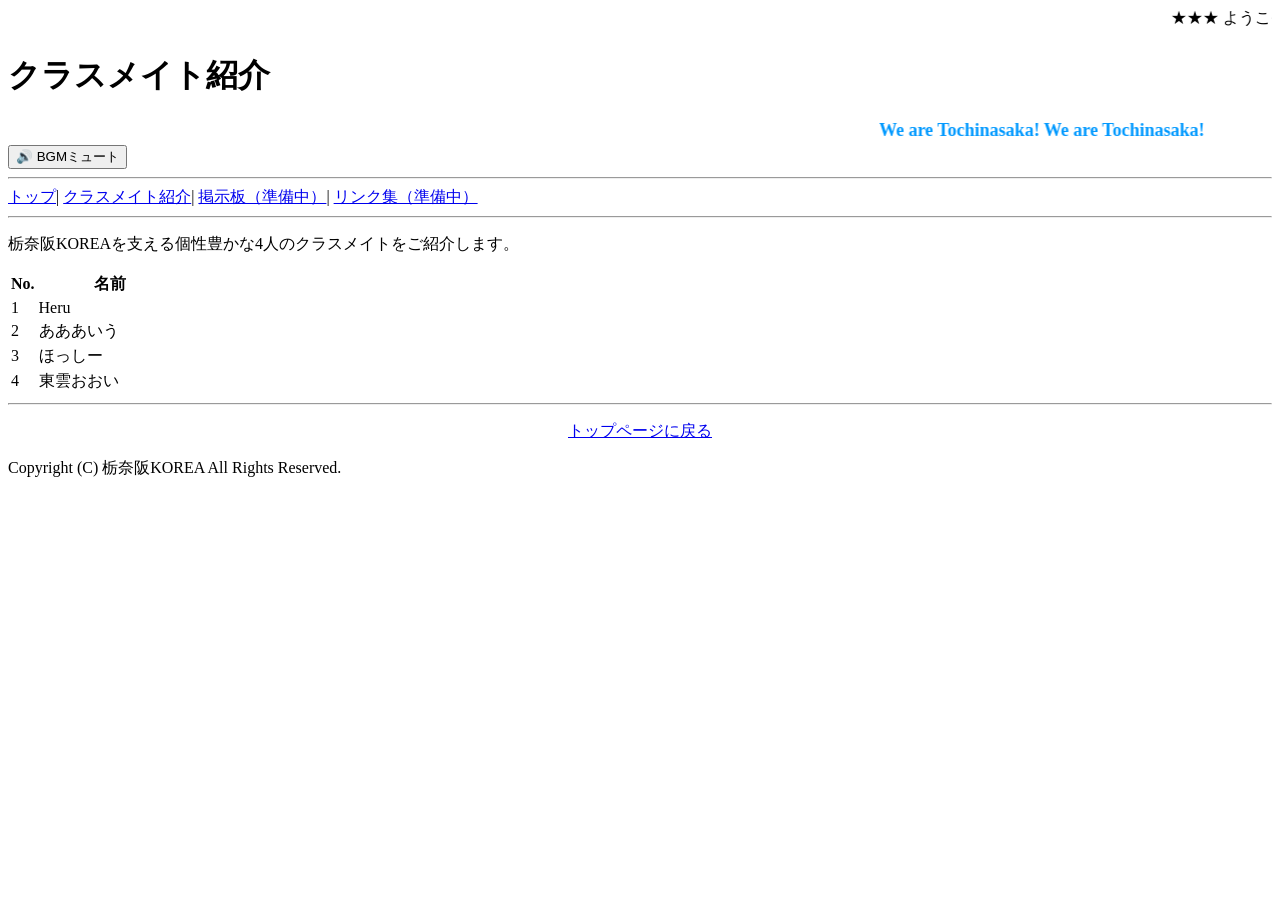
==== index.html @ 27d2e8a8 "Create index.html" ====
<!DOCTYPE html>
<html lang="ja">
<head>
<meta charset="UTF-8">
<title>クラスメイト紹介 - 栃奈阪KOREA</title>
<meta name="viewport" content="width=device-width, initial-scale=1.0">
<link rel="stylesheet" href="../style.css">
</head>
<body>

<audio id="bgmAudio" src="../assets/bgm.mp3" loop autoplay></audio>

<marquee class="header-marquee" scrollamount="6">★★★ ようこそ栃奈阪KOREAへ ★★★ We are Tochinasaka! ★★★ ようこそ栃奈阪KOREAへ ★★★</marquee>

<div class="wrap">

  <h1 class="title">クラスメイト紹介</h1>

  <marquee behavior="alternate" scrollamount="4" style="color:#0099ff; font-weight:bold; font-size:18px;">
    We are Tochinasaka! We are Tochinasaka!
  </marquee>

  <button id="muteBtn">🔊 BGMミュート</button>

  <hr class="dot">

  <nav class="linkbar">
    <a href="../index.html">トップ</a>|
    <a href="classmates.html">クラスメイト紹介</a>|
    <a href="#">掲示板（準備中）</a>|
    <a href="#">リンク集（準備中）</a>
  </nav>

  <hr class="dot">

  <p>
    栃奈阪KOREAを支える個性豊かな4人のクラスメイトをご紹介します。
  </p>

  <table class="classmates">
    <tr>
      <th style="width:15%;">No.</th>
      <th>名前</th>
    </tr>
    <tr>
      <td class="num">1</td>
      <td>Heru</td>
    </tr>
    <tr>
      <td class="num">2</td>
      <td>あああいう</td>
    </tr>
    <tr>
      <td class="num">3</td>
      <td>ほっしー</td>
    </tr>
    <tr>
      <td class="num">4</td>
      <td>東雲おおい</td>
    </tr>
  </table>

  <hr class="dot">

  <p style="text-align:center;">
    <a href="../index.html">トップページに戻る</a>
  </p>

  <footer class="sitefooter">
    Copyright (C) 栃奈阪KOREA All Rights Reserved.
  </footer>

</div>

<script src="../bgm.js"></script>
</body>
</html>
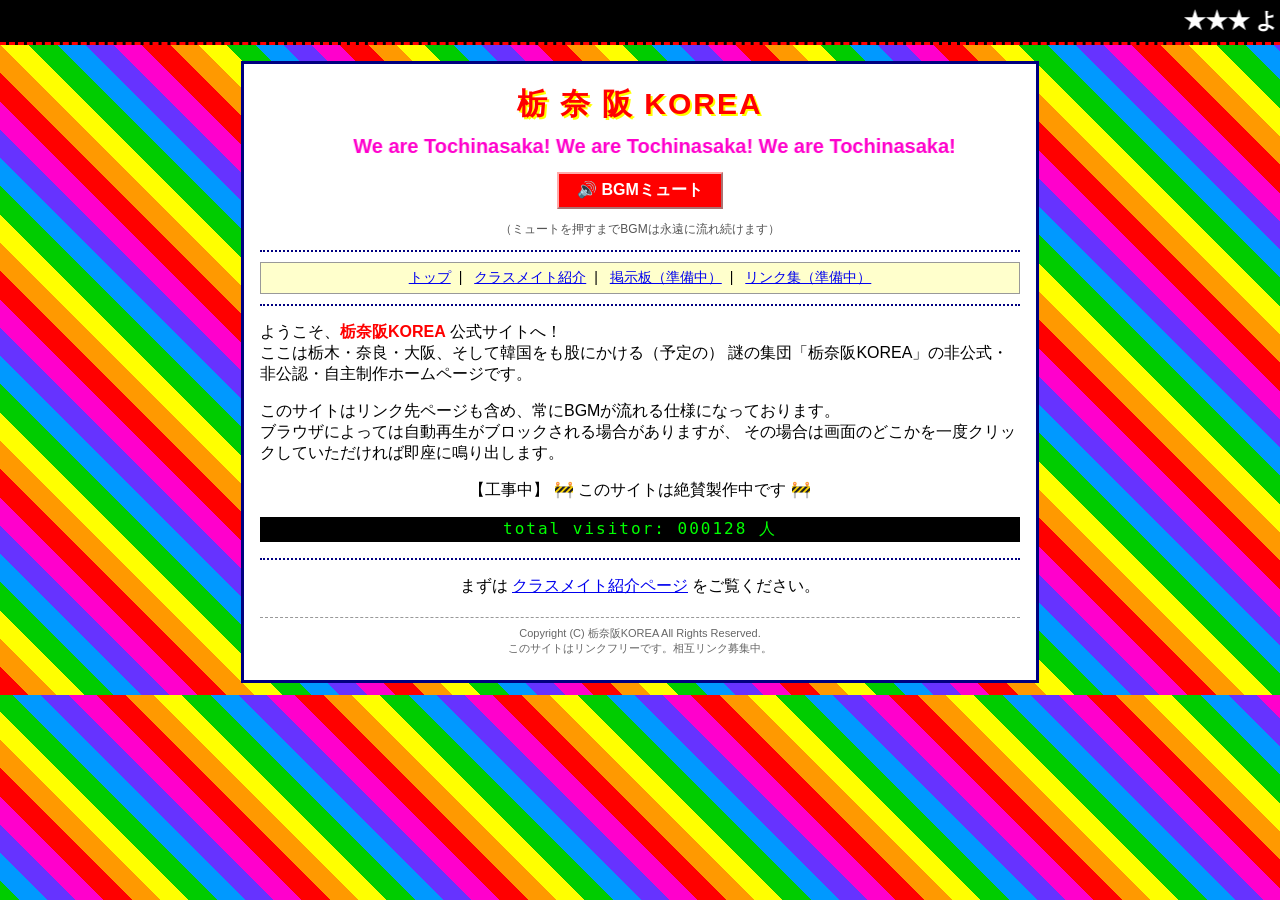
==== commit bb102d4d: "Add files via upload" ====
--- a/index.html
+++ b/index.html
@@ -2,31 +2,34 @@
 <html lang="ja">
 <head>
 <meta charset="UTF-8">
-<title>クラスメイト紹介 - 栃奈阪KOREA</title>
+<title>栃奈阪KOREA - We are Tochinasaka!</title>
 <meta name="viewport" content="width=device-width, initial-scale=1.0">
-<link rel="stylesheet" href="../style.css">
+<link rel="stylesheet" href="style.css">
 </head>
 <body>
 
-<audio id="bgmAudio" src="../assets/bgm.mp3" loop autoplay></audio>
+<audio id="bgmAudio" src="assets/bgm.mp3" loop autoplay></audio>
 
 <marquee class="header-marquee" scrollamount="6">★★★ ようこそ栃奈阪KOREAへ ★★★ We are Tochinasaka! ★★★ ようこそ栃奈阪KOREAへ ★★★</marquee>
 
 <div class="wrap">
 
-  <h1 class="title">クラスメイト紹介</h1>
+  <h1 class="title">栃 奈 阪 KOREA</h1>
 
-  <marquee behavior="alternate" scrollamount="4" style="color:#0099ff; font-weight:bold; font-size:18px;">
-    We are Tochinasaka! We are Tochinasaka!
+  <marquee behavior="alternate" scrollamount="4" style="color:#ff00cc; font-weight:bold; font-size:20px;">
+    We are Tochinasaka! We are Tochinasaka! We are Tochinasaka!
   </marquee>
 
   <button id="muteBtn">🔊 BGMミュート</button>
+  <p style="text-align:center; font-size:12px; color:#555;">
+    （ミュートを押すまでBGMは永遠に流れ続けます）
+  </p>
 
   <hr class="dot">
 
   <nav class="linkbar">
-    <a href="../index.html">トップ</a>|
-    <a href="classmates.html">クラスメイト紹介</a>|
+    <a href="index.html">トップ</a>|
+    <a href="pages/classmates.html">クラスメイト紹介</a>|
     <a href="#">掲示板（準備中）</a>|
     <a href="#">リンク集（準備中）</a>
   </nav>
@@ -34,44 +37,35 @@
   <hr class="dot">
 
   <p>
-    栃奈阪KOREAを支える個性豊かな4人のクラスメイトをご紹介します。
+    ようこそ、<span class="blink">栃奈阪KOREA</span> 公式サイトへ！<br>
+    ここは栃木・奈良・大阪、そして韓国をも股にかける（予定の）
+    謎の集団「栃奈阪KOREA」の非公式・非公認・自主制作ホームページです。
   </p>
 
-  <table class="classmates">
-    <tr>
-      <th style="width:15%;">No.</th>
-      <th>名前</th>
-    </tr>
-    <tr>
-      <td class="num">1</td>
-      <td>Heru</td>
-    </tr>
-    <tr>
-      <td class="num">2</td>
-      <td>あああいう</td>
-    </tr>
-    <tr>
-      <td class="num">3</td>
-      <td>ほっしー</td>
-    </tr>
-    <tr>
-      <td class="num">4</td>
-      <td>東雲おおい</td>
-    </tr>
-  </table>
+  <p>
+    このサイトはリンク先ページも含め、常にBGMが流れる仕様になっております。<br>
+    ブラウザによっては自動再生がブロックされる場合がありますが、
+    その場合は画面のどこかを一度クリックしていただければ即座に鳴り出します。
+  </p>
+
+  <div class="under-construction">
+    <p>【工事中】 🚧 このサイトは絶賛製作中です 🚧</p>
+    <p class="counter">total visitor: 000128 人</p>
+  </div>
 
   <hr class="dot">
 
   <p style="text-align:center;">
-    <a href="../index.html">トップページに戻る</a>
+    まずは <a href="pages/classmates.html">クラスメイト紹介ページ</a> をご覧ください。
   </p>
 
   <footer class="sitefooter">
-    Copyright (C) 栃奈阪KOREA All Rights Reserved.
+    Copyright (C) 栃奈阪KOREA All Rights Reserved.<br>
+    このサイトはリンクフリーです。相互リンク募集中。
   </footer>
 
 </div>
 
-<script src="../bgm.js"></script>
+<script src="bgm.js"></script>
 </body>
 </html>
--- a/style.css
+++ b/style.css
@@ -0,0 +1,145 @@
+@charset "UTF-8";
+
+/* ===== 栃奈阪KOREA 共通スタイル ===== */
+/* 阿部寛のホームページオマージュ：装飾ゼロ、虹色背景、MS Pゴシック魂 */
+
+body {
+  background-color: #ffffff;
+  background-image: repeating-linear-gradient(
+    45deg,
+    #ff0000 0px, #ff0000 20px,
+    #ff9900 20px, #ff9900 40px,
+    #ffff00 40px, #ffff00 60px,
+    #00cc00 60px, #00cc00 80px,
+    #0099ff 80px, #0099ff 100px,
+    #6633ff 100px, #6633ff 120px,
+    #ff00cc 120px, #ff00cc 140px
+  );
+  font-family: "MS Pゴシック", "MS PGothic", "ヒラギノ角ゴ Pro W3", sans-serif;
+  font-size: 16px;
+  color: #000000;
+  margin: 0;
+  padding: 0;
+}
+
+marquee.header-marquee {
+  background: #000000;
+  color: #ffffff;
+  font-size: 22px;
+  font-weight: bold;
+  padding: 6px 0;
+  border-bottom: 3px dashed #ff0000;
+}
+
+.wrap {
+  max-width: 760px;
+  margin: 12px auto;
+  background: #ffffff;
+  border: 3px solid #000080;
+  padding: 10px 16px 24px 16px;
+}
+
+h1.title {
+  text-align: center;
+  color: #ff0000;
+  font-size: 30px;
+  text-shadow: 2px 2px 0 #ffff00;
+  margin: 10px 0;
+  letter-spacing: 2px;
+}
+
+hr.dot {
+  border: none;
+  border-top: 2px dotted #000080;
+  margin: 10px 0;
+}
+
+nav.linkbar {
+  text-align: center;
+  background: #ffffcc;
+  border: 1px solid #999999;
+  padding: 6px;
+  margin: 10px 0;
+  font-size: 14px;
+}
+
+nav.linkbar a {
+  color: #0000ee;
+  margin: 0 8px;
+  text-decoration: underline;
+}
+
+nav.linkbar a:visited {
+  color: #551a8b;
+}
+
+.blink {
+  color: #ff0000;
+  font-weight: bold;
+}
+
+table.classmates {
+  width: 100%;
+  border-collapse: collapse;
+  margin: 14px 0;
+}
+
+table.classmates th {
+  background: #000080;
+  color: #ffffff;
+  padding: 6px;
+  font-size: 14px;
+}
+
+table.classmates td {
+  border: 1px solid #999999;
+  padding: 8px;
+  vertical-align: top;
+  background: #fffff0;
+  font-size: 14px;
+}
+
+.num {
+  font-weight: bold;
+  color: #ff0000;
+  font-size: 18px;
+}
+
+footer.sitefooter {
+  text-align: center;
+  font-size: 11px;
+  color: #666666;
+  margin-top: 20px;
+  border-top: 1px dashed #999999;
+  padding-top: 8px;
+}
+
+.counter {
+  font-family: monospace;
+  background: #000000;
+  color: #00ff00;
+  padding: 2px 6px;
+  letter-spacing: 2px;
+}
+
+button#muteBtn {
+  display: block;
+  margin: 10px auto;
+  font-size: 16px;
+  padding: 6px 18px;
+  background: #ff0000;
+  color: #ffffff;
+  border: 2px outset #ffaaaa;
+  cursor: pointer;
+  font-weight: bold;
+}
+
+button#muteBtn.muted {
+  background: #999999;
+  border: 2px inset #cccccc;
+}
+
+.under-construction {
+  text-align: center;
+  margin: 12px 0;
+}
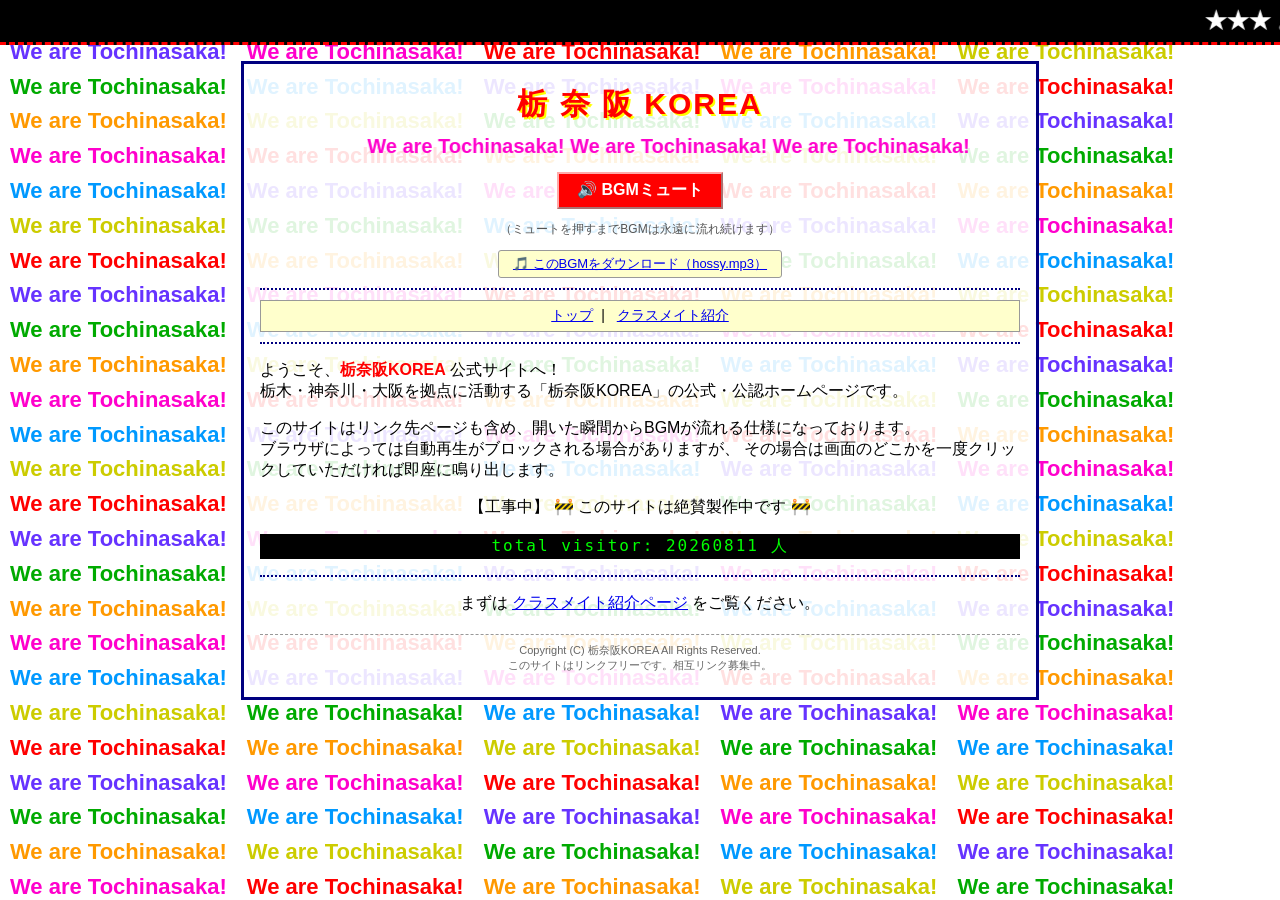
==== commit 23cc3174: "Add files via upload" ====
--- a/index.html
+++ b/index.html
@@ -8,7 +8,9 @@
 </head>
 <body>
 
-<audio id="bgmAudio" src="assets/bgm.mp3" loop autoplay></audio>
+<div id="bgTextLayer" class="bg-text-layer"></div>
+
+<audio id="bgmAudio" src="assets/bgm.mp3" loop autoplay playsinline></audio>
 
 <marquee class="header-marquee" scrollamount="6">★★★ ようこそ栃奈阪KOREAへ ★★★ We are Tochinasaka! ★★★ ようこそ栃奈阪KOREAへ ★★★</marquee>
 
@@ -25,32 +27,33 @@
     （ミュートを押すまでBGMは永遠に流れ続けます）
   </p>
 
+  <div class="bgm-download">
+    <a href="assets/bgm.mp3" download="hossy.mp3">🎵 このBGMをダウンロード（hossy.mp3）</a>
+  </div>
+
   <hr class="dot">
 
   <nav class="linkbar">
     <a href="index.html">トップ</a>|
-    <a href="pages/classmates.html">クラスメイト紹介</a>|
-    <a href="#">掲示板（準備中）</a>|
-    <a href="#">リンク集（準備中）</a>
+    <a href="pages/classmates.html">クラスメイト紹介</a>
   </nav>
 
   <hr class="dot">
 
   <p>
     ようこそ、<span class="blink">栃奈阪KOREA</span> 公式サイトへ！<br>
-    ここは栃木・奈良・大阪、そして韓国をも股にかける（予定の）
-    謎の集団「栃奈阪KOREA」の非公式・非公認・自主制作ホームページです。
+    栃木・神奈川・大阪を拠点に活動する「栃奈阪KOREA」の公式・公認ホームページです。
   </p>
 
   <p>
-    このサイトはリンク先ページも含め、常にBGMが流れる仕様になっております。<br>
+    このサイトはリンク先ページも含め、開いた瞬間からBGMが流れる仕様になっております。<br>
     ブラウザによっては自動再生がブロックされる場合がありますが、
     その場合は画面のどこかを一度クリックしていただければ即座に鳴り出します。
   </p>
 
   <div class="under-construction">
     <p>【工事中】 🚧 このサイトは絶賛製作中です 🚧</p>
-    <p class="counter">total visitor: 000128 人</p>
+    <p class="counter">total visitor: 20260811 人</p>
   </div>
 
   <hr class="dot">
@@ -66,6 +69,7 @@
 
 </div>
 
+<script src="bgtext.js"></script>
 <script src="bgm.js"></script>
 </body>
 </html>
--- a/style.css
+++ b/style.css
@@ -5,22 +5,45 @@
 
 body {
   background-color: #ffffff;
-  background-image: repeating-linear-gradient(
-    45deg,
-    #ff0000 0px, #ff0000 20px,
-    #ff9900 20px, #ff9900 40px,
-    #ffff00 40px, #ffff00 60px,
-    #00cc00 60px, #00cc00 80px,
-    #0099ff 80px, #0099ff 100px,
-    #6633ff 100px, #6633ff 120px,
-    #ff00cc 120px, #ff00cc 140px
-  );
   font-family: "MS Pゴシック", "MS PGothic", "ヒラギノ角ゴ Pro W3", sans-serif;
   font-size: 16px;
   color: #000000;
   margin: 0;
   padding: 0;
-}
+  position: relative;
+}
+
+/* 阿部寛のホームページ風：背景に文字を虹色でびっしり敷き詰める */
+.bg-text-layer {
+  position: fixed;
+  top: 0;
+  left: 0;
+  width: 100%;
+  height: 100%;
+  z-index: -1;
+  overflow: hidden;
+  display: flex;
+  flex-wrap: wrap;
+  align-content: flex-start;
+  line-height: 1.4;
+  font-weight: bold;
+  font-size: 22px;
+  user-select: none;
+  pointer-events: none;
+}
+
+.bg-text-layer span {
+  white-space: nowrap;
+  margin: 2px 10px;
+}
+
+.bg-text-layer span:nth-child(7n+1) { color: #ff0000; }
+.bg-text-layer span:nth-child(7n+2) { color: #ff9900; }
+.bg-text-layer span:nth-child(7n+3) { color: #cccc00; }
+.bg-text-layer span:nth-child(7n+4) { color: #00aa00; }
+.bg-text-layer span:nth-child(7n+5) { color: #0099ff; }
+.bg-text-layer span:nth-child(7n+6) { color: #6633ff; }
+.bg-text-layer span:nth-child(7n+7) { color: #ff00cc; }
 
 marquee.header-marquee {
   background: #000000;
@@ -34,9 +57,11 @@
 .wrap {
   max-width: 760px;
   margin: 12px auto;
-  background: #ffffff;
+  background: rgba(255, 255, 255, 0.88);
   border: 3px solid #000080;
   padding: 10px 16px 24px 16px;
+  position: relative;
+  z-index: 1;
 }
 
 h1.title {
@@ -103,6 +128,41 @@
   font-weight: bold;
   color: #ff0000;
   font-size: 18px;
+}
+
+.sns-links a {
+  display: inline-block;
+  margin: 2px 6px 2px 0;
+  padding: 2px 8px;
+  font-size: 12px;
+  text-decoration: none;
+  border: 1px solid #999999;
+  border-radius: 3px;
+}
+
+.sns-links a.x-link {
+  background: #000000;
+  color: #ffffff;
+}
+
+.sns-links a.yt-link {
+  background: #ff0000;
+  color: #ffffff;
+}
+
+.sns-links a.tiktok-link {
+  background: #000000;
+  color: #25f4ee;
+}
+
+.sns-links span.pending {
+  display: inline-block;
+  margin: 2px 6px 2px 0;
+  padding: 2px 8px;
+  font-size: 12px;
+  color: #999999;
+  border: 1px dashed #cccccc;
+  border-radius: 3px;
 }
 
 footer.sitefooter {
@@ -139,6 +199,22 @@
   border: 2px inset #cccccc;
 }
 
+.bgm-download {
+  text-align: center;
+  margin: 8px 0 4px 0;
+}
+
+.bgm-download a {
+  display: inline-block;
+  font-size: 13px;
+  padding: 4px 14px;
+  background: #ffffcc;
+  color: #0000ee;
+  border: 1px solid #999999;
+  text-decoration: underline;
+  border-radius: 3px;
+}
+
 .under-construction {
   text-align: center;
   margin: 12px 0;
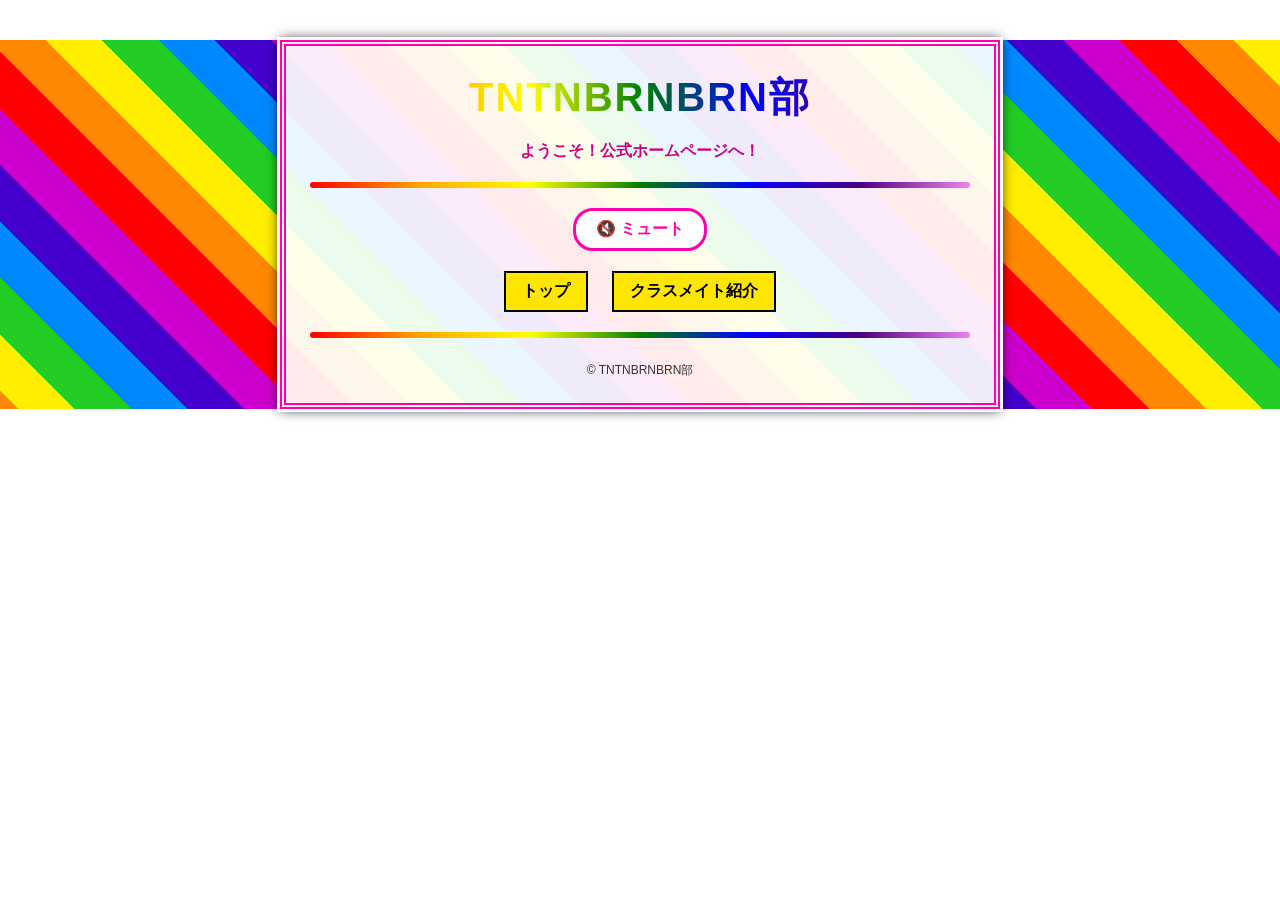
==== commit e7a899c8: "Refactor index.html structure and content" ====
--- a/index.html
+++ b/index.html
@@ -2,74 +2,33 @@
 <html lang="ja">
 <head>
 <meta charset="UTF-8">
-<title>栃奈阪KOREA - We are Tochinasaka!</title>
-<meta name="viewport" content="width=device-width, initial-scale=1.0">
+<title>TNTNBRNBRN部</title>
 <link rel="stylesheet" href="style.css">
 </head>
 <body>
 
-<div id="bgTextLayer" class="bg-text-layer"></div>
+<div class="bg-text-layer" id="bgTextLayer"></div>
 
-<audio id="bgmAudio" src="assets/bgm.mp3" loop autoplay playsinline></audio>
+<audio id="bgm" src="bgm.mp3" loop></audio>
 
-<marquee class="header-marquee" scrollamount="6">★★★ ようこそ栃奈阪KOREAへ ★★★ We are Tochinasaka! ★★★ ようこそ栃奈阪KOREAへ ★★★</marquee>
+<div class="page">
+  <h1 class="title">TNTNBRNBRN部</h1>
+  <p class="subtitle">ようこそ！公式ホームページへ！</p>
+  <div class="rainbow-line"></div>
 
-<div class="wrap">
-
-  <h1 class="title">栃 奈 阪 KOREA</h1>
-
-  <marquee behavior="alternate" scrollamount="4" style="color:#ff00cc; font-weight:bold; font-size:20px;">
-    We are Tochinasaka! We are Tochinasaka! We are Tochinasaka!
-  </marquee>
-
-  <button id="muteBtn">🔊 BGMミュート</button>
-  <p style="text-align:center; font-size:12px; color:#555;">
-    （ミュートを押すまでBGMは永遠に流れ続けます）
-  </p>
-
-  <div class="bgm-download">
-    <a href="assets/bgm.mp3" download="hossy.mp3">🎵 このBGMをダウンロード（hossy.mp3）</a>
+  <div class="bgm-controls">
+    <button id="muteBtn" type="button">🔇 ミュート</button>
   </div>
 
-  <hr class="dot">
-
-  <nav class="linkbar">
-    <a href="index.html">トップ</a>|
-    <a href="pages/classmates.html">クラスメイト紹介</a>
+  <nav class="site-nav">
+    <a href="index.html">トップ</a>
+    <a href="classmates.html">クラスメイト紹介</a>
   </nav>
 
-  <hr class="dot">
-
-  <p>
-    ようこそ、<span class="blink">栃奈阪KOREA</span> 公式サイトへ！<br>
-    栃木・神奈川・大阪を拠点に活動する「栃奈阪KOREA」の公式・公認ホームページです。
-  </p>
-
-  <p>
-    このサイトはリンク先ページも含め、開いた瞬間からBGMが流れる仕様になっております。<br>
-    ブラウザによっては自動再生がブロックされる場合がありますが、
-    その場合は画面のどこかを一度クリックしていただければ即座に鳴り出します。
-  </p>
-
-  <div class="under-construction">
-    <p>【工事中】 🚧 このサイトは絶賛製作中です 🚧</p>
-    <p class="counter">total visitor: 20260811 人</p>
-  </div>
-
-  <hr class="dot">
-
-  <p style="text-align:center;">
-    まずは <a href="pages/classmates.html">クラスメイト紹介ページ</a> をご覧ください。
-  </p>
-
-  <footer class="sitefooter">
-    Copyright (C) 栃奈阪KOREA All Rights Reserved.<br>
-    このサイトはリンクフリーです。相互リンク募集中。
-  </footer>
-
+  <div class="rainbow-line"></div>
+  <footer class="site-footer">&copy; TNTNBRNBRN部</footer>
 </div>
 
-<script src="bgtext.js"></script>
-<script src="bgm.js"></script>
+<script src="script.js"></script>
 </body>
 </html>
--- a/style.css
+++ b/style.css
@@ -1,221 +1,179 @@
 @charset "UTF-8";
 
-/* ===== 栃奈阪KOREA 共通スタイル ===== */
-/* 阿部寛のホームページオマージュ：装飾ゼロ、虹色背景、MS Pゴシック魂 */
+* {
+  box-sizing: border-box;
+}
+
+html, body {
+  margin: 0;
+  padding: 0;
+  min-height: 100%;
+  font-family: "MS Pゴシック", "MS PGothic", "ヒラギノ角ゴ ProN", sans-serif;
+  background-color: #fff;
+}
 
 body {
-  background-color: #ffffff;
-  font-family: "MS Pゴシック", "MS PGothic", "ヒラギノ角ゴ Pro W3", sans-serif;
-  font-size: 16px;
-  color: #000000;
-  margin: 0;
-  padding: 0;
   position: relative;
+  overflow-x: hidden;
+  background-image: repeating-linear-gradient(
+    45deg,
+    #ff0000 0 40px,
+    #ff8800 40px 80px,
+    #ffee00 80px 120px,
+    #22cc22 120px 160px,
+    #0088ff 160px 200px,
+    #4400cc 200px 240px,
+    #cc00cc 240px 280px
+  );
+  background-attachment: fixed;
 }
 
-/* 阿部寛のホームページ風：背景に文字を虹色でびっしり敷き詰める */
 .bg-text-layer {
   position: fixed;
-  top: 0;
-  left: 0;
-  width: 100%;
-  height: 100%;
-  z-index: -1;
+  inset: 0;
+  z-index: 1;
+  display: grid;
+  grid-template-columns: repeat(6, 1fr);
+  gap: 10px 30px;
+  padding: 20px;
+  pointer-events: none;
   overflow: hidden;
-  display: flex;
-  flex-wrap: wrap;
-  align-content: flex-start;
-  line-height: 1.4;
-  font-weight: bold;
-  font-size: 22px;
-  user-select: none;
-  pointer-events: none;
+  transform: rotate(-8deg) scale(1.3);
 }
 
 .bg-text-layer span {
+  font-weight: bold;
+  font-size: 22px;
+  color: #ffffff;
+  text-shadow:
+    -1px -1px 0 #000,
+    1px -1px 0 #000,
+    -1px 1px 0 #000,
+    1px 1px 0 #000;
   white-space: nowrap;
-  margin: 2px 10px;
+  opacity: 0.9;
 }
 
-.bg-text-layer span:nth-child(7n+1) { color: #ff0000; }
-.bg-text-layer span:nth-child(7n+2) { color: #ff9900; }
-.bg-text-layer span:nth-child(7n+3) { color: #cccc00; }
-.bg-text-layer span:nth-child(7n+4) { color: #00aa00; }
-.bg-text-layer span:nth-child(7n+5) { color: #0099ff; }
-.bg-text-layer span:nth-child(7n+6) { color: #6633ff; }
-.bg-text-layer span:nth-child(7n+7) { color: #ff00cc; }
-
-marquee.header-marquee {
-  background: #000000;
-  color: #ffffff;
-  font-size: 22px;
-  font-weight: bold;
-  padding: 6px 0;
-  border-bottom: 3px dashed #ff0000;
-}
-
-.wrap {
-  max-width: 760px;
-  margin: 12px auto;
-  background: rgba(255, 255, 255, 0.88);
-  border: 3px solid #000080;
-  padding: 10px 16px 24px 16px;
+.page {
   position: relative;
-  z-index: 1;
+  z-index: 2;
+  max-width: 720px;
+  margin: 40px auto;
+  padding: 24px;
+  background: rgba(255, 255, 255, 0.92);
+  border: 6px double #ff00aa;
+  box-shadow: 0 0 0 3px #fff, 0 0 12px #000;
 }
 
 h1.title {
   text-align: center;
-  color: #ff0000;
-  font-size: 30px;
-  text-shadow: 2px 2px 0 #ffff00;
-  margin: 10px 0;
+  font-size: 40px;
+  margin: 0 0 6px;
+  background: linear-gradient(90deg, red, orange, yellow, green, blue, indigo, violet);
+  -webkit-background-clip: text;
+  background-clip: text;
+  color: transparent;
+  animation: blink 1s steps(1) infinite;
   letter-spacing: 2px;
 }
 
-hr.dot {
-  border: none;
-  border-top: 2px dotted #000080;
-  margin: 10px 0;
+@keyframes blink {
+  0%, 49% { opacity: 1; }
+  50%, 100% { opacity: 0.25; }
 }
 
-nav.linkbar {
+.subtitle {
   text-align: center;
-  background: #ffffcc;
-  border: 1px solid #999999;
-  padding: 6px;
-  margin: 10px 0;
-  font-size: 14px;
+  font-weight: bold;
+  color: #cc0088;
+  margin-bottom: 20px;
 }
 
-nav.linkbar a {
-  color: #0000ee;
-  margin: 0 8px;
-  text-decoration: underline;
+.rainbow-line {
+  height: 6px;
+  background: linear-gradient(90deg, red, orange, yellow, green, blue, indigo, violet);
+  margin: 16px 0;
+  border-radius: 3px;
 }
 
-nav.linkbar a:visited {
-  color: #551a8b;
+.bgm-controls {
+  text-align: center;
+  margin: 20px 0;
 }
 
-.blink {
-  color: #ff0000;
+.bgm-controls button {
+  font-size: 16px;
+  font-weight: bold;
+  padding: 8px 20px;
+  background: #fff;
+  border: 3px solid #ff00aa;
+  border-radius: 20px;
+  color: #ff00aa;
+  cursor: pointer;
+}
+
+.bgm-controls button:active {
+  background: #ff00aa;
+  color: #fff;
+}
+
+nav.site-nav {
+  text-align: center;
+  margin: 20px 0;
+}
+
+nav.site-nav a {
+  display: inline-block;
+  margin: 0 10px;
+  padding: 8px 16px;
+  background: #ffe600;
+  border: 2px solid #000;
+  color: #000;
+  text-decoration: none;
   font-weight: bold;
 }
 
-table.classmates {
-  width: 100%;
-  border-collapse: collapse;
-  margin: 14px 0;
+nav.site-nav a:hover {
+  background: #ff00aa;
+  color: #fff;
 }
 
-table.classmates th {
-  background: #000080;
-  color: #ffffff;
-  padding: 6px;
-  font-size: 14px;
+.classmate-list {
+  list-style: none;
+  padding: 0;
+  margin: 0;
 }
 
-table.classmates td {
-  border: 1px solid #999999;
-  padding: 8px;
-  vertical-align: top;
-  background: #fffff0;
-  font-size: 14px;
+.classmate-list li {
+  display: flex;
+  align-items: center;
+  gap: 14px;
+  padding: 14px;
+  margin-bottom: 14px;
+  border: 3px solid #000;
+  background: #fffbe6;
 }
 
-.num {
+.classmate-list .num {
+  font-size: 28px;
   font-weight: bold;
-  color: #ff0000;
-  font-size: 18px;
+  color: #fff;
+  background: linear-gradient(180deg, red, orange, yellow, green, blue, indigo, violet);
+  -webkit-background-clip: text;
+  background-clip: text;
+  color: transparent;
+  min-width: 40px;
+  text-align: center;
 }
 
-.sns-links a {
-  display: inline-block;
-  margin: 2px 6px 2px 0;
-  padding: 2px 8px;
-  font-size: 12px;
-  text-decoration: none;
-  border: 1px solid #999999;
-  border-radius: 3px;
-}
-
-.sns-links a.x-link {
-  background: #000000;
-  color: #ffffff;
-}
-
-.sns-links a.yt-link {
-  background: #ff0000;
-  color: #ffffff;
-}
-
-.sns-links a.tiktok-link {
-  background: #000000;
-  color: #25f4ee;
-}
-
-.sns-links span.pending {
-  display: inline-block;
-  margin: 2px 6px 2px 0;
-  padding: 2px 8px;
-  font-size: 12px;
-  color: #999999;
-  border: 1px dashed #cccccc;
-  border-radius: 3px;
-}
-
-footer.sitefooter {
-  text-align: center;
-  font-size: 11px;
-  color: #666666;
-  margin-top: 20px;
-  border-top: 1px dashed #999999;
-  padding-top: 8px;
-}
-
-.counter {
-  font-family: monospace;
-  background: #000000;
-  color: #00ff00;
-  padding: 2px 6px;
-  letter-spacing: 2px;
-}
-
-button#muteBtn {
-  display: block;
-  margin: 10px auto;
-  font-size: 16px;
-  padding: 6px 18px;
-  background: #ff0000;
-  color: #ffffff;
-  border: 2px outset #ffaaaa;
-  cursor: pointer;
+.classmate-list .name {
+  font-size: 22px;
   font-weight: bold;
 }
 
-button#muteBtn.muted {
-  background: #999999;
-  border: 2px inset #cccccc;
+footer.site-footer {
+  text-align: center;
+  margin-top: 24px;
+  font-size: 12px;
+  color: #333;
 }
-
-.bgm-download {
-  text-align: center;
-  margin: 8px 0 4px 0;
-}
-
-.bgm-download a {
-  display: inline-block;
-  font-size: 13px;
-  padding: 4px 14px;
-  background: #ffffcc;
-  color: #0000ee;
-  border: 1px solid #999999;
-  text-decoration: underline;
-  border-radius: 3px;
-}
-
-.under-construction {
-  text-align: center;
-  margin: 12px 0;
-}
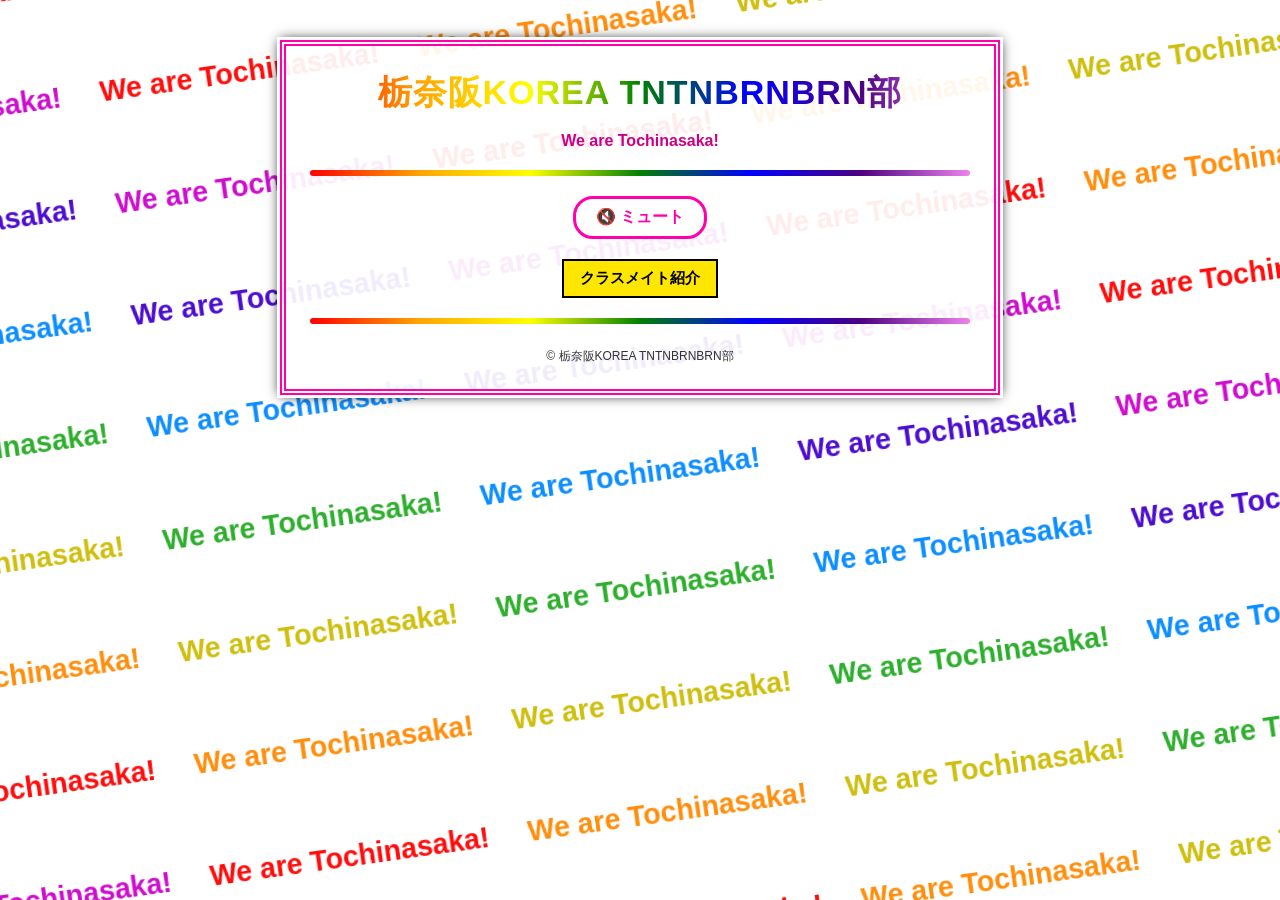
==== commit 92e40146: "Update index.html" ====
--- a/index.html
+++ b/index.html
@@ -2,33 +2,204 @@
 <html lang="ja">
 <head>
 <meta charset="UTF-8">
-<title>TNTNBRNBRN部</title>
-<link rel="stylesheet" href="style.css">
+<meta name="viewport" content="width=device-width, initial-scale=1, viewport-fit=cover">
+<title>栃奈阪KOREA TNTNBRNBRN部</title>
+<style>
+:root {
+  box-sizing: border-box;
+  padding-top: env(safe-area-inset-top, 0px);
+  padding-bottom: env(safe-area-inset-bottom, 0px);
+}
+* { box-sizing: border-box; }
+html, body {
+  margin: 0;
+  padding: 0;
+  min-height: 100%;
+  font-family: "MS Pゴシック", "MS PGothic", "Hiragino Kaku Gothic ProN", sans-serif;
+  background-color: #fff;
+}
+body {
+  position: relative;
+  overflow-x: hidden;
+  background-color: #ffffff;
+}
+.bg-text-layer {
+  position: fixed;
+  inset: 0;
+  z-index: 1;
+  display: grid;
+  grid-template-columns: repeat(6, 1fr);
+  gap: 10px 30px;
+  padding: 20px;
+  pointer-events: none;
+  overflow: hidden;
+  transform: rotate(-8deg) scale(1.3);
+}
+.bg-text-layer span {
+  font-weight: bold;
+  font-size: 22px;
+  white-space: nowrap;
+  opacity: 0.95;
+}
+.bg-text-layer span:nth-child(7n+1) { color: #ff0000; }
+.bg-text-layer span:nth-child(7n+2) { color: #ff8800; }
+.bg-text-layer span:nth-child(7n+3) { color: #ccbb00; }
+.bg-text-layer span:nth-child(7n+4) { color: #22aa22; }
+.bg-text-layer span:nth-child(7n+5) { color: #0088ff; }
+.bg-text-layer span:nth-child(7n+6) { color: #4400cc; }
+.bg-text-layer span:nth-child(7n+7) { color: #cc00cc; }
+.page {
+  position: relative;
+  z-index: 2;
+  max-width: 720px;
+  margin: 40px auto;
+  padding: 24px;
+  background: rgba(255, 255, 255, 0.92);
+  border: 6px double #ff00aa;
+  box-shadow: 0 0 0 3px #fff, 0 0 12px #000;
+}
+h1.title {
+  text-align: center;
+  font-size: 34px;
+  margin: 0 0 6px;
+  background: linear-gradient(90deg, red, orange, yellow, green, blue, indigo, violet);
+  -webkit-background-clip: text;
+  background-clip: text;
+  color: transparent;
+  animation: blink 1s steps(1) infinite;
+  letter-spacing: 1px;
+}
+@keyframes blink { 0%, 49% { opacity: 1; } 50%, 100% { opacity: 0.25; } }
+.subtitle { text-align: center; font-weight: bold; color: #cc0088; margin-bottom: 20px; }
+.rainbow-line {
+  height: 6px;
+  background: linear-gradient(90deg, red, orange, yellow, green, blue, indigo, violet);
+  margin: 16px 0;
+  border-radius: 3px;
+}
+.bgm-controls { text-align: center; margin: 20px 0; }
+.bgm-controls button {
+  font-size: 16px;
+  font-weight: bold;
+  padding: 8px 20px;
+  background: #fff;
+  border: 3px solid #ff00aa;
+  border-radius: 20px;
+  color: #ff00aa;
+  cursor: pointer;
+}
+.bgm-controls button:active { background: #ff00aa; color: #fff; }
+nav.site-nav { text-align: center; margin: 20px 0; }
+nav.site-nav a, nav.site-nav button.navlink {
+  display: inline-block;
+  margin: 0 10px;
+  padding: 8px 16px;
+  background: #ffe600;
+  border: 2px solid #000;
+  color: #000;
+  text-decoration: none;
+  font-weight: bold;
+  font-size: 15px;
+  cursor: pointer;
+}
+nav.site-nav a:hover, nav.site-nav button.navlink:hover { background: #ff00aa; color: #fff; }
+.classmate-list { list-style: none; padding: 0; margin: 0; }
+.classmate-list li {
+  display: flex;
+  align-items: center;
+  gap: 14px;
+  padding: 14px;
+  margin-bottom: 14px;
+  border: 3px solid #000;
+  background: #fffbe6;
+}
+.classmate-list .num {
+  font-size: 28px;
+  font-weight: bold;
+  background: linear-gradient(180deg, red, orange, yellow, green, blue, indigo, violet);
+  -webkit-background-clip: text;
+  background-clip: text;
+  color: transparent;
+  min-width: 40px;
+  text-align: center;
+}
+.classmate-list .name { font-size: 22px; font-weight: bold; }
+footer.site-footer { text-align: center; margin-top: 24px; font-size: 12px; color: #333; }
+.hidden { display: none; }
+</style>
 </head>
 <body>
 
 <div class="bg-text-layer" id="bgTextLayer"></div>
 
-<audio id="bgm" src="bgm.mp3" loop></audio>
-
-<div class="page">
-  <h1 class="title">TNTNBRNBRN部</h1>
-  <p class="subtitle">ようこそ！公式ホームページへ！</p>
-  <div class="rainbow-line"></div>
-
+<audio id="bgm" loop>
+<source src="[data-uri]